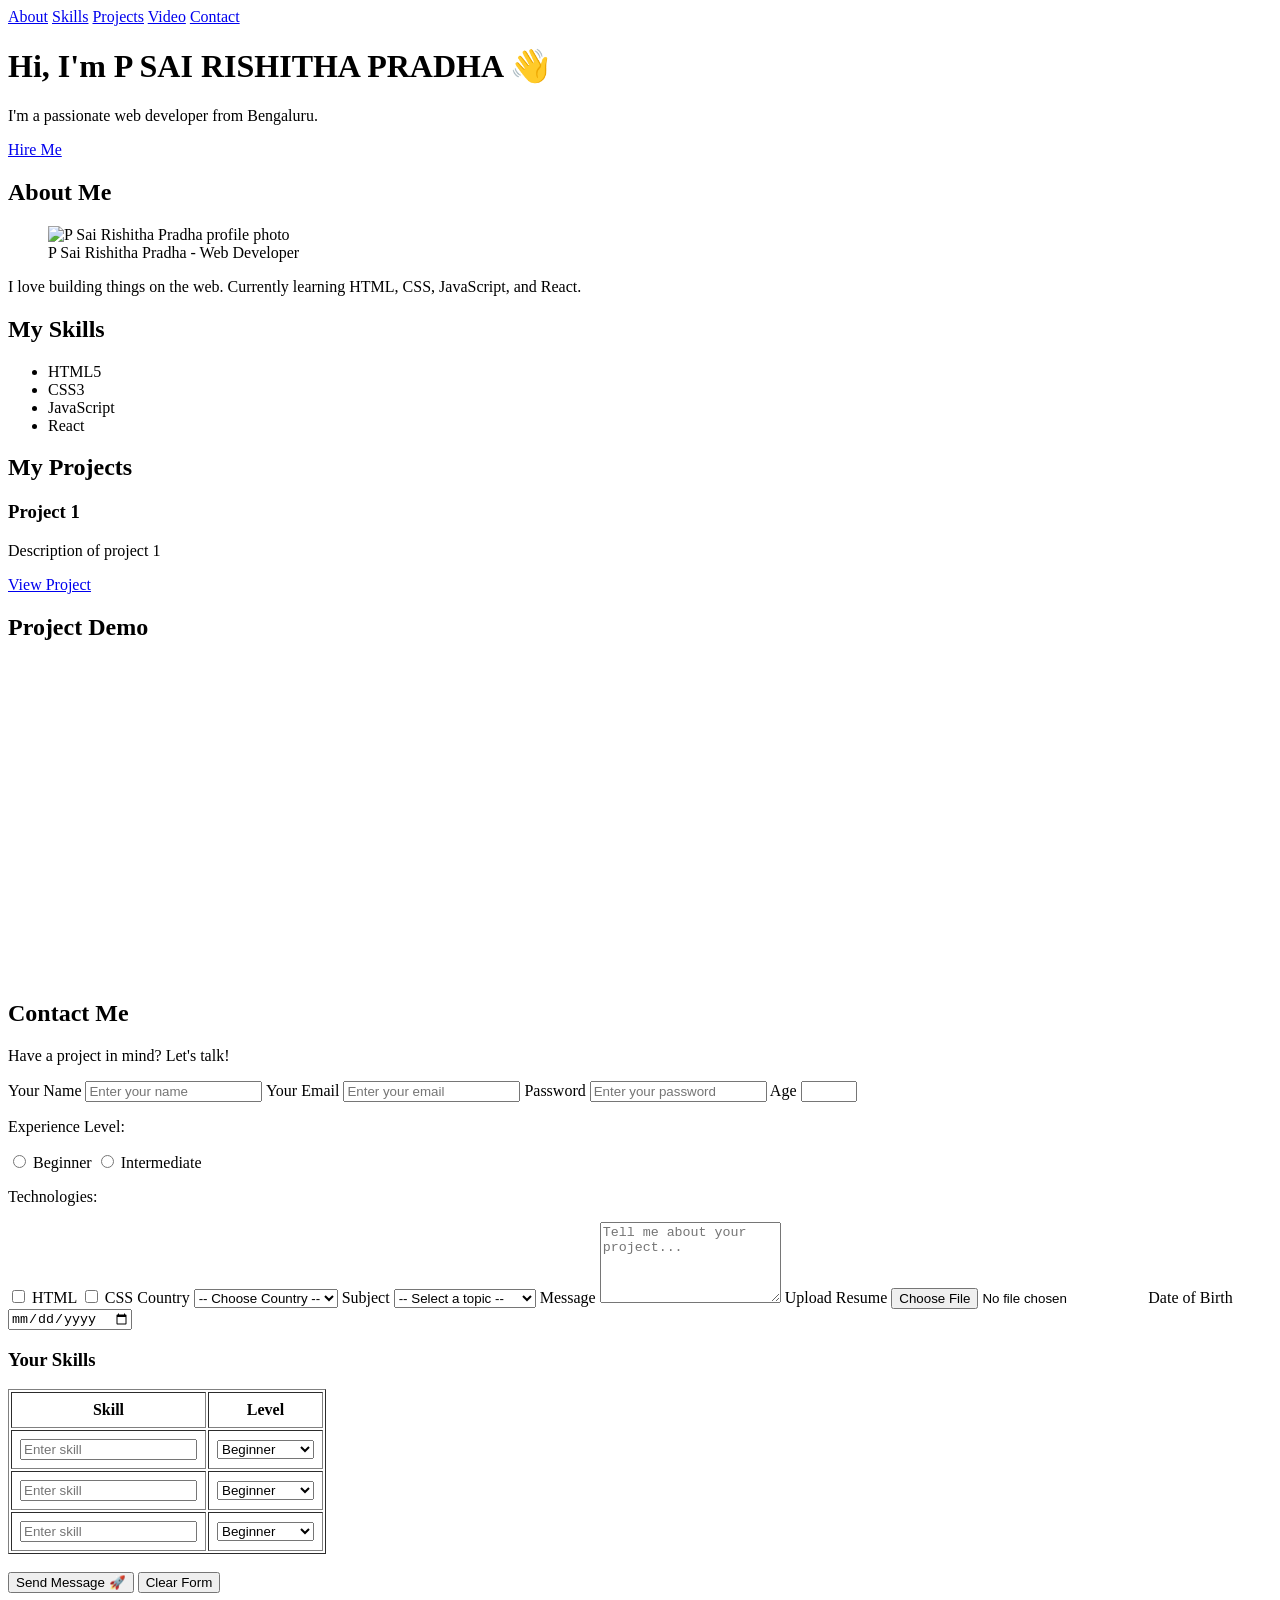
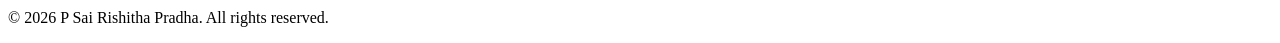
==== index1.html @ 401cf7bb "Day 4 changes" ====
<!DOCTYPE html>
<html lang="en">

<head>
    <meta charset="UTF-8">
    <meta name="viewport" content="width=device-width, initial-scale=1.0">

    <!-- SEO Meta Tags -->
    <meta name="description" content="Portfolio of P Sai Rishitha Pradha - Web Developer">
    <meta name="keywords" content="Portfolio, HTML, CSS, JavaScript, Web Developer">
    <meta name="author" content="P Sai Rishitha Pradha">

    <!-- Open Graph Meta Tags -->
    <meta property="og:title" content="My Portfolio | P Sai Rishitha Pradha">
    <meta property="og:description" content="Portfolio website of P Sai Rishitha Pradha">
    <meta property="og:image" content="images/profile.jpeg.jpeg">
    <meta property="og:type" content="website">

    <!-- Twitter Card Meta Tags -->
    <meta name="twitter:card" content="summary_large_image">
    <meta name="twitter:title" content="My Portfolio | P Sai Rishitha Pradha">
    <meta name="twitter:description" content="Portfolio website of P Sai Rishitha Pradha">
    <meta name="twitter:image" content="images/profile.jpeg.jpeg">

    <!-- Favicon -->
    <link rel="icon" type="image/jpeg" href="images/favicon.jpeg">

    <title>My Portfolio | P SAI RISHITHA PRADHA</title>
</head>

<body>

<!-- NAVIGATION -->
<nav>
    <a href="#about">About</a>
    <a href="#skills">Skills</a>
    <a href="#projects">Projects</a>
    <a href="#video">Video</a>
    <a href="#contact">Contact</a>
</nav>

<!-- HERO SECTION -->
<header>
    <h1>Hi, I'm P SAI RISHITHA PRADHA 👋</h1>
    <p>I'm a passionate web developer from Bengaluru.</p>
    <a href="#contact">Hire Me</a>
</header>

<!-- ABOUT SECTION -->
<section id="about">
    <h2>About Me</h2>

    <figure class="profile-figure">
        <img src="images/profile.jpeg.jpeg"
             alt="P Sai Rishitha Pradha profile photo"
             width="300">

        <figcaption>
            P Sai Rishitha Pradha - Web Developer
        </figcaption>
    </figure>

    <p>
        I love building things on the web. Currently learning HTML, CSS, JavaScript, and React.
    </p>
</section>

<!-- SKILLS SECTION -->
<section id="skills">
    <h2>My Skills</h2>

    <ul>
        <li>HTML5</li>
        <li>CSS3</li>
        <li>JavaScript</li>
        <li>React</li>
    </ul>
</section>

<!-- PROJECTS SECTION -->
<section id="projects">
    <h2>My Projects</h2>

    <div class="project-card">
        <h3>Project 1</h3>
        <p>Description of project 1</p>
        <a href="#">View Project</a>
    </div>
</section>

<!-- VIDEO SECTION -->
<section id="video">
    <h2>Project Demo</h2>

    <iframe
        width="560"
        height="315"
        src="https://www.youtube.com/embed/ktoYUycRXTA"
        title="YouTube video player"
        frameborder="0"
        allowfullscreen
        sandbox="allow-same-origin allow-scripts">
    </iframe>
</section>
<!-- CONTACT SECTION -->
<section id="contact">
    <h2>Contact Me</h2>
    <p>Have a project in mind? Let's talk!</p>

    <form action="#" method="POST">

        <label for="name">Your Name</label>
        <input type="text" id="name" name="name"
               placeholder="Enter your name" required>

        <label for="email">Your Email</label>
        <input type="email" id="email" name="email"
               placeholder="Enter your email" required>

        <label for="password">Password</label>
        <input type="password" id="password" name="password"
               placeholder="Enter your password" minlength="8">

        <label for="age">Age</label>
        <input type="number" id="age" name="age" min="18" max="100">

        <p>Experience Level:</p>

        <input type="radio" id="beginner" name="level" value="beginner">
        <label for="beginner">Beginner</label>

        <input type="radio" id="intermediate" name="level" value="intermediate">
        <label for="intermediate">Intermediate</label>

        <p>Technologies:</p>

        <input type="checkbox" id="html" name="tech" value="html">
        <label for="html">HTML</label>

        <input type="checkbox" id="css" name="tech" value="css">
        <label for="css">CSS</label>

        <label for="country">Country</label>
        <select id="country" name="country">
            <option value="">-- Choose Country --</option>
            <option value="in">India</option>
            <option value="us">United States</option>
            <option value="uk">United Kingdom</option>
        </select>

        <label for="subject">Subject</label>
        <select id="subject" name="subject">
            <option value="">-- Select a topic --</option>
            <option value="hire">I want to hire you</option>
            <option value="collab">I want to collaborate</option>
            <option value="other">Other</option>
        </select>

        <label for="message">Message</label>
        <textarea id="message" name="message" rows="5"
                  placeholder="Tell me about your project..." required></textarea>

        <label for="resume">Upload Resume</label>
        <input type="file" id="resume" name="resume" accept=".pdf,.doc">

        <label for="dob">Date of Birth</label>
        <input type="date" id="dob" name="dob">

        <h3>Your Skills</h3>

        <table border="1" cellpadding="8">
            <tr>
                <th>Skill</th>
                <th>Level</th>
            </tr>

            <tr>
                <td><input type="text" name="skill1" placeholder="Enter skill"></td>
                <td>
                    <select name="level1">
                        <option>Beginner</option>
                        <option>Intermediate</option>
                        <option>Advanced</option>
                    </select>
                </td>
            </tr>

            <tr>
                <td><input type="text" name="skill2" placeholder="Enter skill"></td>
                <td>
                    <select name="level2">
                        <option>Beginner</option>
                        <option>Intermediate</option>
                        <option>Advanced</option>
                    </select>
                </td>
            </tr>

            <tr>
                <td><input type="text" name="skill3" placeholder="Enter skill"></td>
                <td>
                    <select name="level3">
                        <option>Beginner</option>
                        <option>Intermediate</option>
                        <option>Advanced</option>
                    </select>
                </td>
            </tr>
        </table>

        <br>

        <button type="submit" aria-label="Submit button">
            Send Message 🚀
        </button>

        <button type="reset">
            Clear Form
        </button>

    </form>
</section>

<!-- FOOTER -->
<footer>
    <p>&copy; 2026 P Sai Rishitha Pradha. All rights reserved.</p>
</footer>

</body>
</html>
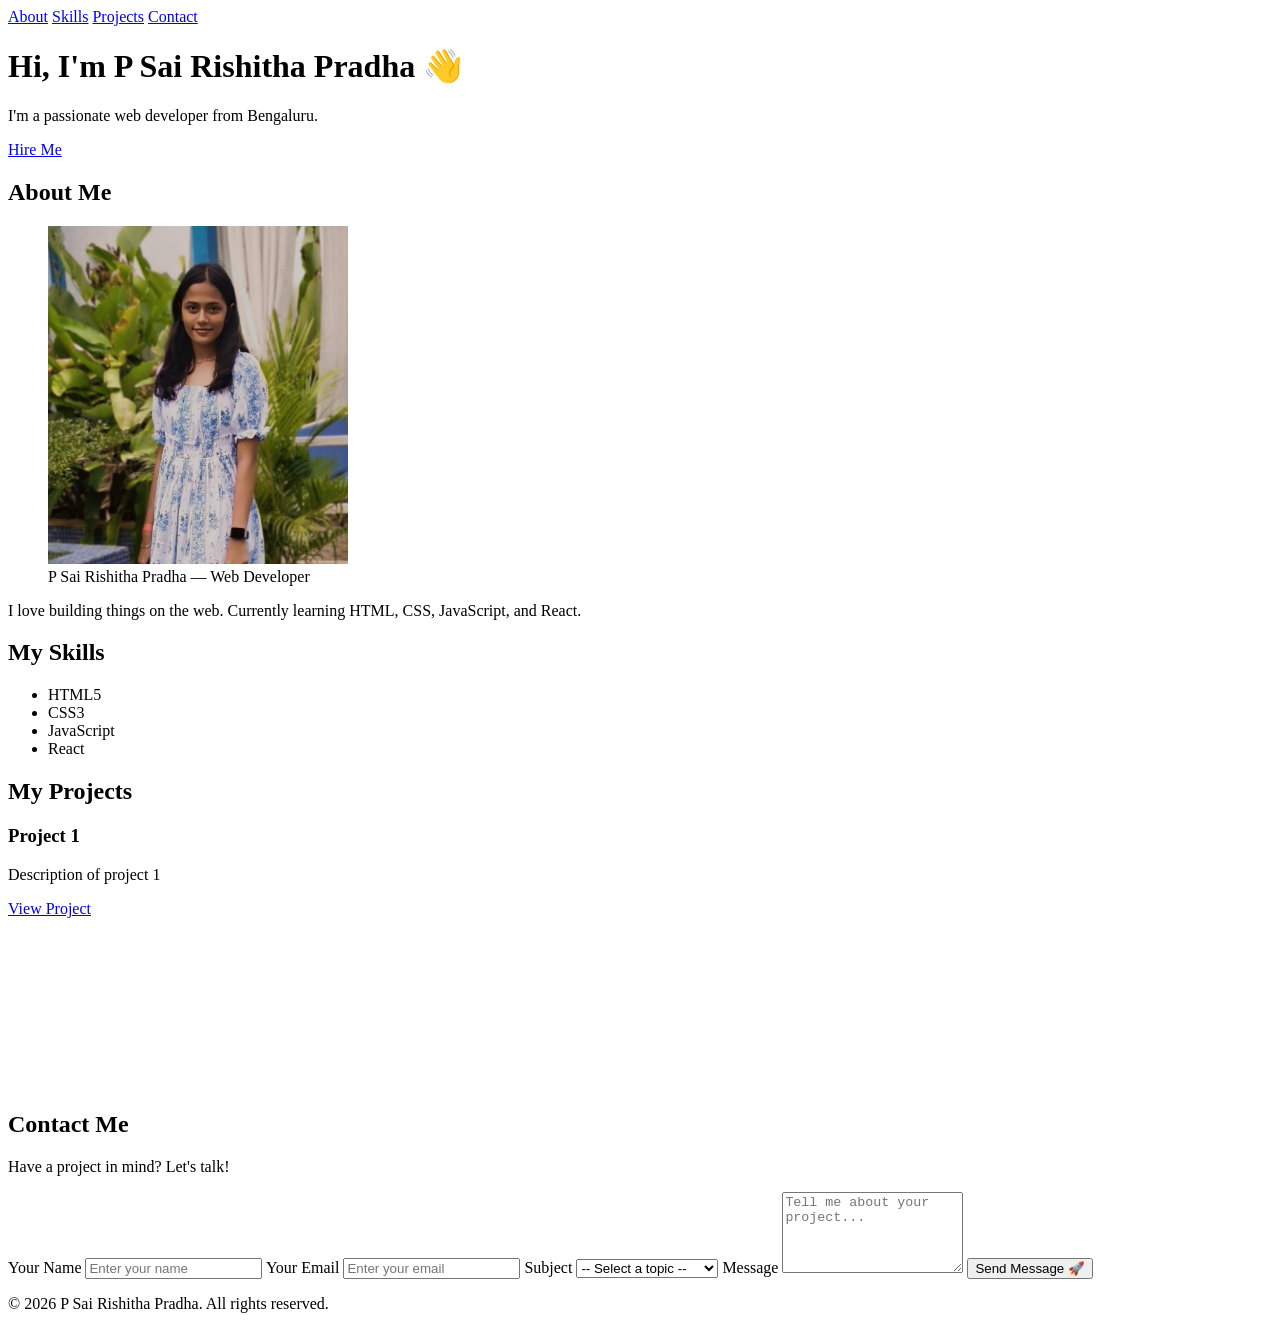
==== commit 2e608750: "Day 7 changes" ====
--- a/index1.html
+++ b/index1.html
@@ -1,230 +1,114 @@
 <!DOCTYPE html>
 <html lang="en">
-
 <head>
     <meta charset="UTF-8">
     <meta name="viewport" content="width=device-width, initial-scale=1.0">
-
     <!-- SEO Meta Tags -->
-    <meta name="description" content="Portfolio of P Sai Rishitha Pradha - Web Developer">
-    <meta name="keywords" content="Portfolio, HTML, CSS, JavaScript, Web Developer">
+    <meta name="description" content="Full stack developer specializing in React, Node.js, and modern web technologies. Available for freelance projects and collaborations.">
+    <meta name="keywords" content="P Sai Rishitha Pradha, Portfolio, Web Developer, React, Node.js, JavaScript, HTML, CSS, Freelance Developer">
     <meta name="author" content="P Sai Rishitha Pradha">
-
-    <!-- Open Graph Meta Tags -->
+    <title>My Portfolio | P Sai Rishitha Pradha</title>
+    <!-- Open Graph Meta Tags for Social Media Sharing -->
     <meta property="og:title" content="My Portfolio | P Sai Rishitha Pradha">
-    <meta property="og:description" content="Portfolio website of P Sai Rishitha Pradha">
-    <meta property="og:image" content="images/profile.jpeg.jpeg">
+    <meta property="og:description" content="Full stack developer specializing in React, Node.js, and modern web technologies. Available for freelance projects and collaborations.">
+    <meta property="og:image" content="images/profile.jpg">
+    <meta property="og:url" content="[Your Portfolio URL]">
     <meta property="og:type" content="website">
-
     <!-- Twitter Card Meta Tags -->
     <meta name="twitter:card" content="summary_large_image">
     <meta name="twitter:title" content="My Portfolio | P Sai Rishitha Pradha">
-    <meta name="twitter:description" content="Portfolio website of P Sai Rishitha Pradha">
-    <meta name="twitter:image" content="images/profile.jpeg.jpeg">
-
-    <!-- Favicon -->
-    <link rel="icon" type="image/jpeg" href="images/favicon.jpeg">
-
-    <title>My Portfolio | P SAI RISHITHA PRADHA</title>
+    <meta name="twitter:description" content="Full stack developer specializing in React, Node.js, and modern web technologies. Available for freelance projects and collaborations.">
+    <meta name="twitter:image" content="images/profile.jpeg">
+    <!--Favicon-->
+    <link rel="icon" type="image/jpeg" href="images/favicon.jpeg" alt="Favicon">
 </head>
-
 <body>
-
-<!-- NAVIGATION -->
-<nav>
-    <a href="#about">About</a>
-    <a href="#skills">Skills</a>
-    <a href="#projects">Projects</a>
-    <a href="#video">Video</a>
-    <a href="#contact">Contact</a>
-</nav>
-
-<!-- HERO SECTION -->
-<header>
-    <h1>Hi, I'm P SAI RISHITHA PRADHA 👋</h1>
-    <p>I'm a passionate web developer from Bengaluru.</p>
-    <a href="#contact">Hire Me</a>
-</header>
-
-<!-- ABOUT SECTION -->
-<section id="about">
-    <h2>About Me</h2>
-
-    <figure class="profile-figure">
-        <img src="images/profile.jpeg.jpeg"
-             alt="P Sai Rishitha Pradha profile photo"
-             width="300">
-
-        <figcaption>
-            P Sai Rishitha Pradha - Web Developer
-        </figcaption>
-    </figure>
-
-    <p>
-        I love building things on the web. Currently learning HTML, CSS, JavaScript, and React.
-    </p>
-</section>
-
-<!-- SKILLS SECTION -->
-<section id="skills">
-    <h2>My Skills</h2>
-
-    <ul>
-        <li>HTML5</li>
-        <li>CSS3</li>
-        <li>JavaScript</li>
-        <li>React</li>
-    </ul>
-</section>
-
-<!-- PROJECTS SECTION -->
-<section id="projects">
-    <h2>My Projects</h2>
-
-    <div class="project-card">
-        <h3>Project 1</h3>
-        <p>Description of project 1</p>
-        <a href="#">View Project</a>
-    </div>
-</section>
-
-<!-- VIDEO SECTION -->
-<section id="video">
-    <h2>Project Demo</h2>
-
-    <iframe
-        width="560"
-        height="315"
-        src="https://www.youtube.com/embed/ktoYUycRXTA"
-        title="YouTube video player"
-        frameborder="0"
-        allowfullscreen
-        sandbox="allow-same-origin allow-scripts">
-    </iframe>
-</section>
-<!-- CONTACT SECTION -->
-<section id="contact">
+ 
+    <!-- NAVIGATION -->
+    <nav>
+        <a href="#about">About</a>
+        <a href="#skills">Skills</a>
+        <a href="#projects">Projects</a>
+        <a href="#contact">Contact</a>
+    </nav>
+ 
+    <!-- HERO SECTION -->
+    <header>
+        <h1>Hi, I'm P Sai Rishitha Pradha 👋</h1>
+        <p>I'm a passionate web developer from Bengaluru.</p>
+        <a href="#contact">Hire Me</a>
+    </header>
+ 
+    <!-- ABOUT SECTION -->
+    <section id="about">
+        <h2>About Me</h2>
+       <figure class="profile-figure">
+                    <img src="images/profile.jpeg" alt="P Sai Rishitha Pradha profile photo" width="300">
+                    <figcaption>P Sai Rishitha Pradha — Web Developer</figcaption>
+                </figure>
+        <p>I love building things on the web. Currently learning HTML, CSS,
+           JavaScript, and React.</p>
+    </section>
+ 
+    <!-- SKILLS SECTION -->
+    <section id="skills">
+        <h2>My Skills</h2>
+        <ul>
+            <li>HTML5</li>
+            <li>CSS3</li>
+            <li>JavaScript</li>
+            <li>React</li>
+        </ul>
+    </section>
+ 
+    <!-- PROJECTS SECTION -->
+    <section id="projects">
+        <h2>My Projects</h2>
+        <div class="project-card">
+            <h3>Project 1</h3>
+            <p>Description of project 1</p>
+            <a href="#">View Project</a>
+        </div>
+         <!--Embed YouTube Video (iframe)-->
+            <iframe width="300" height="169" src="https://www.youtube.com/embed/tqjJrXd27m4" 
+            title="YouTube video player" 
+            frameborder="0" allowfullscreen sandbox="allow-same-origin allow-scripts"></iframe>
+            
+    </section>
+ 
+    <!-- CONTACT SECTION -->
+    <section id="contact">
     <h2>Contact Me</h2>
     <p>Have a project in mind? Let's talk!</p>
-
+ 
     <form action="#" method="POST">
-
         <label for="name">Your Name</label>
         <input type="text" id="name" name="name"
                placeholder="Enter your name" required>
-
+ 
         <label for="email">Your Email</label>
         <input type="email" id="email" name="email"
                placeholder="Enter your email" required>
-
-        <label for="password">Password</label>
-        <input type="password" id="password" name="password"
-               placeholder="Enter your password" minlength="8">
-
-        <label for="age">Age</label>
-        <input type="number" id="age" name="age" min="18" max="100">
-
-        <p>Experience Level:</p>
-
-        <input type="radio" id="beginner" name="level" value="beginner">
-        <label for="beginner">Beginner</label>
-
-        <input type="radio" id="intermediate" name="level" value="intermediate">
-        <label for="intermediate">Intermediate</label>
-
-        <p>Technologies:</p>
-
-        <input type="checkbox" id="html" name="tech" value="html">
-        <label for="html">HTML</label>
-
-        <input type="checkbox" id="css" name="tech" value="css">
-        <label for="css">CSS</label>
-
-        <label for="country">Country</label>
-        <select id="country" name="country">
-            <option value="">-- Choose Country --</option>
-            <option value="in">India</option>
-            <option value="us">United States</option>
-            <option value="uk">United Kingdom</option>
-        </select>
-
-        <label for="subject">Subject</label>
+               <label for="subject">Subject</label>
         <select id="subject" name="subject">
             <option value="">-- Select a topic --</option>
             <option value="hire">I want to hire you</option>
             <option value="collab">I want to collaborate</option>
             <option value="other">Other</option>
         </select>
-
+ 
         <label for="message">Message</label>
         <textarea id="message" name="message" rows="5"
                   placeholder="Tell me about your project..." required></textarea>
-
-        <label for="resume">Upload Resume</label>
-        <input type="file" id="resume" name="resume" accept=".pdf,.doc">
-
-        <label for="dob">Date of Birth</label>
-        <input type="date" id="dob" name="dob">
-
-        <h3>Your Skills</h3>
-
-        <table border="1" cellpadding="8">
-            <tr>
-                <th>Skill</th>
-                <th>Level</th>
-            </tr>
-
-            <tr>
-                <td><input type="text" name="skill1" placeholder="Enter skill"></td>
-                <td>
-                    <select name="level1">
-                        <option>Beginner</option>
-                        <option>Intermediate</option>
-                        <option>Advanced</option>
-                    </select>
-                </td>
-            </tr>
-
-            <tr>
-                <td><input type="text" name="skill2" placeholder="Enter skill"></td>
-                <td>
-                    <select name="level2">
-                        <option>Beginner</option>
-                        <option>Intermediate</option>
-                        <option>Advanced</option>
-                    </select>
-                </td>
-            </tr>
-
-            <tr>
-                <td><input type="text" name="skill3" placeholder="Enter skill"></td>
-                <td>
-                    <select name="level3">
-                        <option>Beginner</option>
-                        <option>Intermediate</option>
-                        <option>Advanced</option>
-                    </select>
-                </td>
-            </tr>
-        </table>
-
-        <br>
-
-        <button type="submit" aria-label="Submit button">
-            Send Message 🚀
-        </button>
-
-        <button type="reset">
-            Clear Form
-        </button>
-
+ 
+        <button type="submit" aria-label="Submit button">Send Message 🚀</button>
     </form>
 </section>
-
-<!-- FOOTER -->
-<footer>
-    <p>&copy; 2026 P Sai Rishitha Pradha. All rights reserved.</p>
-</footer>
-
+ 
+    <!-- FOOTER -->
+    <footer>
+        <p>&copy; 2026 P Sai Rishitha Pradha. All rights reserved.</p>
+    </footer>
+ 
 </body>
 </html>
